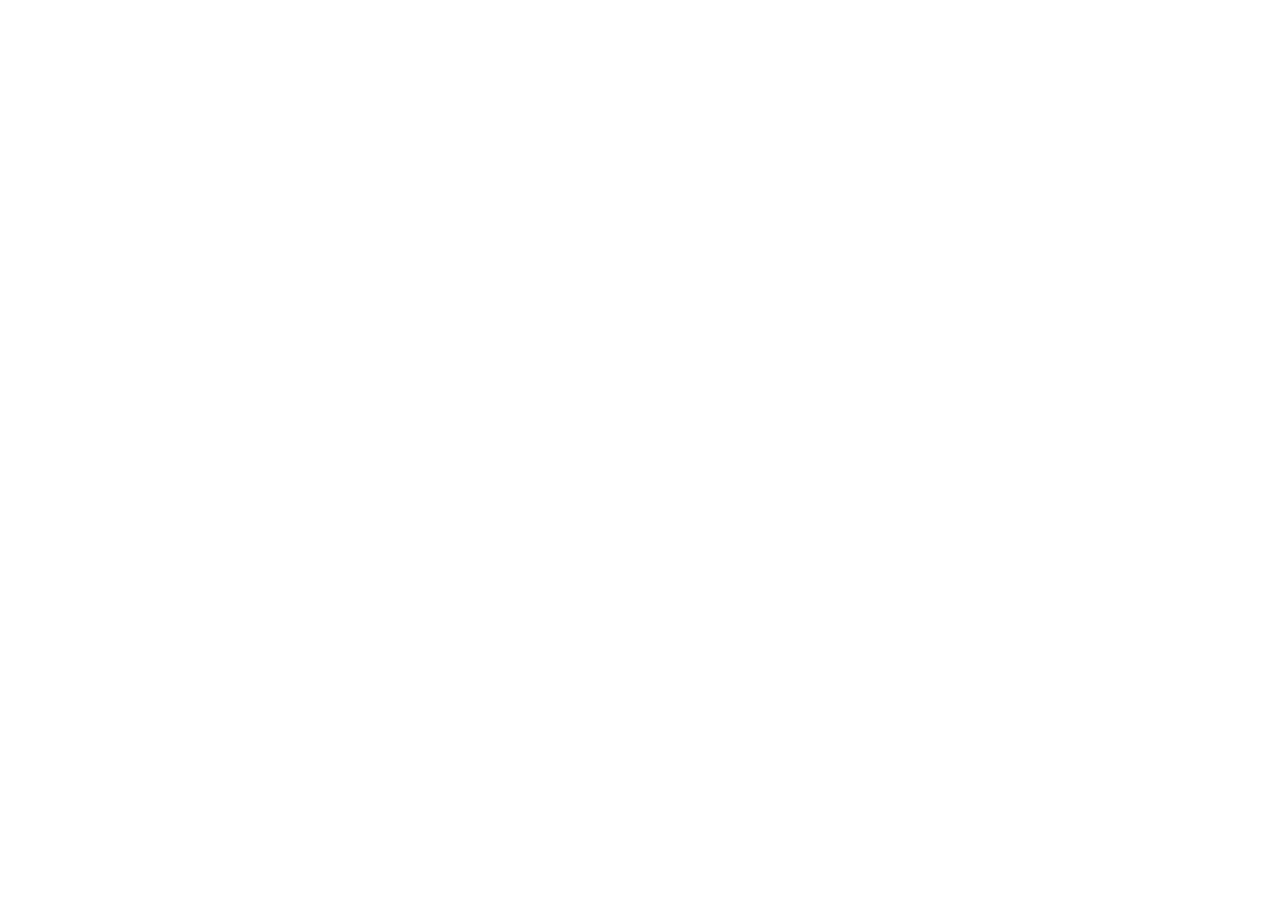
==== index.html @ d009883d "Add files via upload" ====
<!doctype html>
<html lang="fr">
<head>
  <meta charset="utf-8">
  <meta name="viewport" content="width=device-width, initial-scale=1">
  <meta name="robots" content="noindex">
  <title>Dar Lin – Administration</title>
</head>
<body>
  <!-- Sveltia CMS : panneau d'administration (connexion avec le compte GitHub) -->
  <script src="https://unpkg.com/@sveltia/cms/dist/sveltia-cms.js" type="module"></script>
</body>
</html>
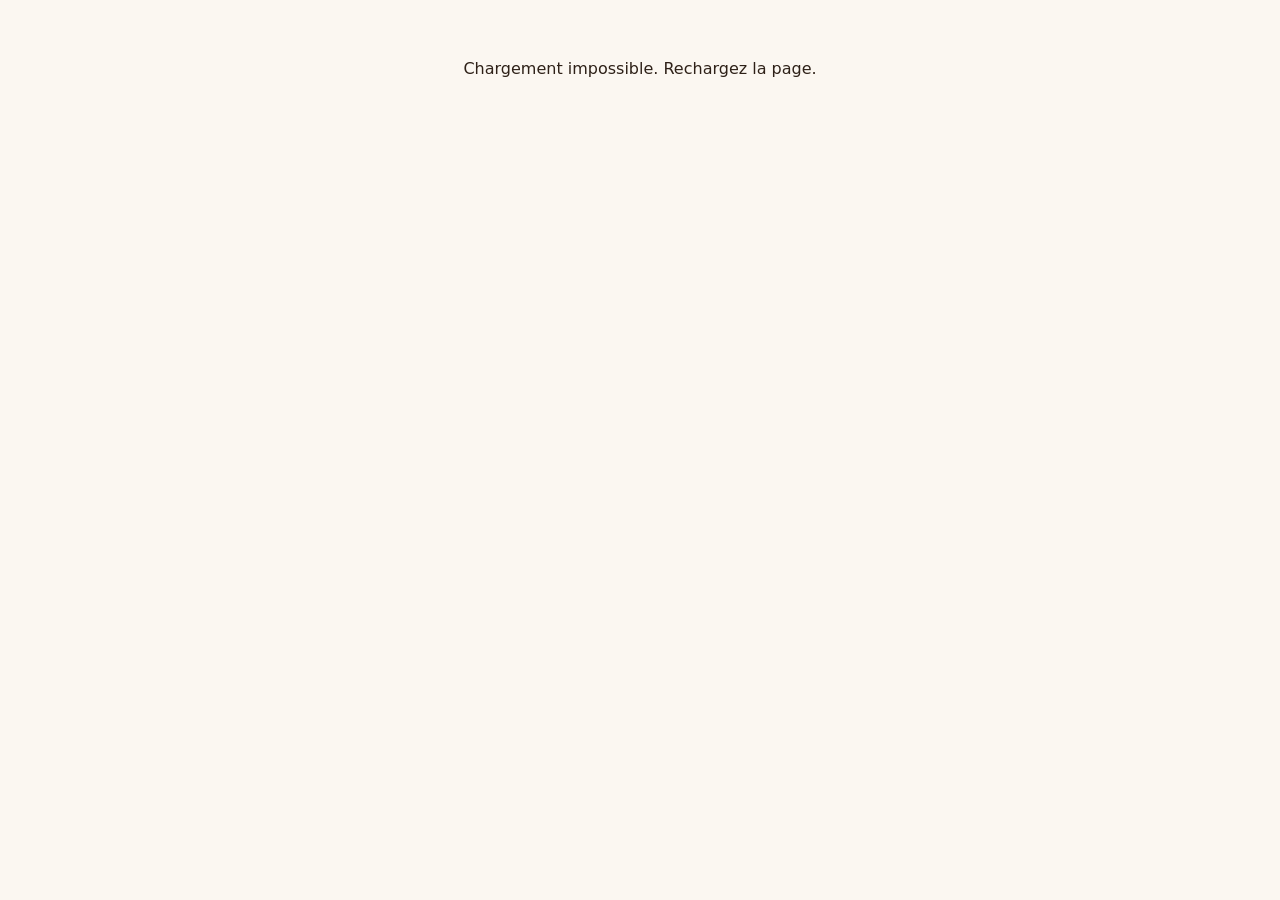
==== commit c3826bbe: "Rename index (1).html to index.html" ====
--- a/index.html
+++ b/index.html
@@ -1,13 +1,298 @@
 <!doctype html>
 <html lang="fr">
 <head>
-  <meta charset="utf-8">
-  <meta name="viewport" content="width=device-width, initial-scale=1">
-  <meta name="robots" content="noindex">
-  <title>Dar Lin – Administration</title>
+<meta charset="utf-8">
+<meta name="viewport" content="width=device-width, initial-scale=1, viewport-fit=cover">
+<title>Dar Lin</title>
+<meta name="description" content="Dar Lin, linge de maison à Amiens : parures de draps, draps housse, serviettes, nappes et rideaux de marque à petits prix. Retrait au marché ou livraison.">
+<link rel="preconnect" href="https://fonts.googleapis.com"><link rel="preconnect" href="https://fonts.gstatic.com" crossorigin>
+<link rel="stylesheet" href="https://fonts.googleapis.com/css2?family=Amiri:wght@400;700&family=Cormorant+Garamond:ital,wght@0,500;0,600;1,500&family=Jost:wght@400;500;600&display=swap">
+<link rel="icon" href="img/favicon.png">
+<style>:root{padding-top:env(safe-area-inset-top,0px);padding-bottom:env(safe-area-inset-bottom,0px)} body{margin:0} [hidden]{display:none!important}</style>
 </head>
 <body>
-  <!-- Sveltia CMS : panneau d'administration (connexion avec le compte GitHub) -->
-  <script src="https://unpkg.com/@sveltia/cms/dist/sveltia-cms.js" type="module"></script>
+<style>
+/* Layout: boutique éditoriale — bandeau, header collant, sections pleine largeur avec conteneur 1200px */
+:root{
+  --brun:#6B4226; --caramel:#C48A5A; --sable:#E3CBAA; --lin:#F4ECE1;
+  --bg:#FBF7F1; --surface:#F4ECE1; --card:#FFFDF9; --ink:#2E2118; --muted:#7A6656;
+  --line:#E6D8C6; --accent:#6B4226; --accent-ink:#FBF7F1; --accent2:#C48A5A; --wa:#1F8F4E;
+  --ok:#2F7D4F; --warn:#A8641F;
+  --f-display:"Cormorant Garamond", "Amiri", Georgia, "Times New Roman", serif;
+  --f-body:"Jost", "Amiri", system-ui, -apple-system, "Segoe UI", sans-serif;
+  --f-ar:"Amiri", "Noto Naskh Arabic", "Geeza Pro", serif;
+  --r:14px; --max:1200px;
+  --gut-l:max(16px, env(safe-area-inset-left, 0px));
+  --gut-r:max(16px, env(safe-area-inset-right, 0px));
+}
+@media (prefers-color-scheme: dark){ :root:not([data-theme="light"]){
+  --bg:#1C1511; --surface:#261C16; --card:#2B211A; --ink:#F2E7D9; --muted:#BCA790;
+  --line:#3E3026; --accent:#D9A574; --accent-ink:#1C1511; --accent2:#E3CBAA; --wa:#3BB273; --ok:#6CC08E; --warn:#E0A35E; color-scheme:dark } }
+:root[data-theme="dark"]{
+  --bg:#1C1511; --surface:#261C16; --card:#2B211A; --ink:#F2E7D9; --muted:#BCA790;
+  --line:#3E3026; --accent:#D9A574; --accent-ink:#1C1511; --accent2:#E3CBAA; --wa:#3BB273; --ok:#6CC08E; --warn:#E0A35E; color-scheme:dark }
+
+*{box-sizing:border-box}
+html{scroll-behavior:smooth}
+@media (prefers-reduced-motion: reduce){html{scroll-behavior:auto} *{animation:none!important;transition:none!important}}
+body{background:var(--bg); color:var(--ink); font-family:var(--f-body); font-size:16px; line-height:1.6; -webkit-font-smoothing:antialiased}
+body::before{content:""; position:fixed; inset:0 0 auto; height:env(safe-area-inset-top,0px); z-index:60; background:var(--bg)}
+[dir="rtl"] body, [dir="rtl"] button, [dir="rtl"] input, [dir="rtl"] textarea, [dir="rtl"] select{font-family:var(--f-ar)}
+[dir="rtl"] body{font-size:18px}
+a{color:inherit}
+img{max-width:100%; display:block}
+button{font:inherit; color:inherit; cursor:pointer}
+:focus-visible{outline:2px solid var(--accent2); outline-offset:3px; border-radius:6px}
+.wrap{max-width:var(--max); margin:0 auto; padding-left:var(--gut-l); padding-right:var(--gut-r)}
+.sr{position:absolute; width:1px; height:1px; overflow:hidden; clip:rect(0 0 0 0)}
+
+h1,h2,h3{font-family:var(--f-display); font-weight:500; line-height:1.1; text-wrap:balance; margin:0}
+[dir="rtl"] h1,[dir="rtl"] h2,[dir="rtl"] h3{font-family:var(--f-ar); font-weight:700; line-height:1.4}
+.eyebrow{font-size:.75rem; letter-spacing:.22em; text-transform:uppercase; color:var(--accent2); font-weight:500}
+[dir="rtl"] .eyebrow{letter-spacing:0; font-size:.95rem}
+.h-sec{font-size:clamp(2rem, 4vw, 3rem)}
+.lede{color:var(--muted); max-width:56ch}
+
+/* top bar */
+.topbar{background:var(--brun); color:#F4ECE1; font-size:.82rem; text-align:center}
+.topbar .wrap{padding-block:8px; display:flex; gap:8px 24px; justify-content:center; flex-wrap:wrap}
+.topbar span{white-space:nowrap}
+
+/* header */
+.hdr{position:sticky; top:env(safe-area-inset-top,0px); z-index:50; background:color-mix(in srgb, var(--bg) 92%, transparent); backdrop-filter:blur(10px); border-bottom:1px solid var(--line)}
+.hdr .wrap{display:flex; align-items:center; gap:16px; padding-block:12px}
+.logo{display:flex; align-items:center; gap:10px; text-decoration:none}
+.logo svg{width:30px; height:39px}
+.logo b{font-family:"Cormorant Garamond", Georgia, serif; font-weight:500; font-size:1.9rem; letter-spacing:.01em; color:var(--accent); line-height:1}
+.logo small{display:block; font-size:.55rem; letter-spacing:.32em; color:var(--accent2); margin-top:2px; font-family:"Jost", sans-serif}
+.nav{display:flex; gap:22px; margin-inline-start:24px}
+.nav a{text-decoration:none; font-size:.92rem; padding:6px 0; border-bottom:1.5px solid transparent}
+.nav a:hover,.nav a[aria-current="page"]{border-color:var(--accent2)}
+.hdr-actions{margin-inline-start:auto; display:flex; gap:6px; align-items:center}
+.icon-btn{background:none; border:0; width:42px; height:42px; border-radius:50%; display:grid; place-items:center; position:relative}
+.icon-btn:hover{background:var(--surface)}
+.icon-btn svg{width:22px; height:22px; stroke:currentColor; fill:none; stroke-width:1.6}
+.badge{position:absolute; top:3px; inset-inline-end:2px; min-width:18px; height:18px; padding:0 5px; border-radius:9px; background:var(--accent); color:var(--accent-ink); font-size:.7rem; display:grid; place-items:center; font-weight:600; font-family:"Jost",sans-serif}
+.lang{border:1px solid var(--line); background:none; border-radius:999px; padding:6px 12px; font-size:.85rem}
+.lang:hover{border-color:var(--accent2)}
+.burger{display:none}
+@media (max-width: 960px){ .nav{display:none} .burger{display:grid} }
+.mnav{border-top:1px solid var(--line); background:var(--bg)}
+.mnav .wrap{display:flex; flex-direction:column; padding-block:8px 16px}
+.mnav a{text-decoration:none; padding:12px 0; border-bottom:1px solid var(--line); font-size:1.05rem}
+
+/* search */
+.search{border-top:1px solid var(--line)}
+.search .wrap{padding-block:12px}
+.search input{width:100%; padding:12px 16px; border:1px solid var(--line); border-radius:999px; background:var(--card); font:inherit; color:var(--ink)}
+
+/* hero */
+.hero{background:var(--surface); overflow:hidden}
+.hero .wrap{display:grid; grid-template-columns:1.05fr 1fr; gap:40px; align-items:center; padding-block:56px 64px}
+.hero h1{font-size:clamp(2.8rem, 7vw, 5.6rem); color:var(--accent); letter-spacing:-.01em}
+.hero h1 em{font-style:italic; color:var(--accent2)}
+[dir="rtl"] .hero h1{font-size:clamp(2.4rem, 6vw, 4.4rem)}
+.hero p{font-size:1.1rem; color:var(--muted); max-width:44ch; margin:18px 0 28px}
+.hero-ctas{display:flex; gap:12px; flex-wrap:wrap}
+.stack{position:relative; height:440px}
+.stack figure{position:absolute; margin:0; background:var(--card); padding:10px; border-radius:6px; box-shadow:0 18px 40px -20px rgba(60,35,15,.45); overflow:hidden}
+.stack figure img{width:100%; height:100%; object-fit:cover; border-radius:3px}
+.stack .s1{width:52%; height:78%; inset-inline-start:2%; top:6%; transform:rotate(-3deg)}
+.stack .s2{width:46%; height:62%; inset-inline-end:4%; top:0; transform:rotate(2.5deg)}
+.stack .s3{width:44%; height:46%; inset-inline-end:16%; bottom:0; transform:rotate(-1deg)}
+.stack figcaption{position:absolute; bottom:16px; inset-inline-start:16px; background:var(--bg); color:var(--ink); font-size:.78rem; padding:4px 10px; border-radius:999px}
+@media (max-width: 820px){ .hero .wrap{grid-template-columns:1fr; padding-block:36px 40px} .stack{height:320px} }
+
+.btn{display:inline-flex; align-items:center; justify-content:center; gap:8px; padding:14px 26px; border-radius:999px; border:1.5px solid var(--accent); background:var(--accent); color:var(--accent-ink); text-decoration:none; font-weight:500; font-size:.95rem; transition:transform .15s, background .15s}
+.btn:hover{transform:translateY(-1px)}
+.btn.ghost{background:transparent; color:var(--accent)}
+.btn.wa{background:var(--wa); border-color:var(--wa); color:#fff}
+.btn.block{width:100%}
+.btn[disabled]{opacity:.5; cursor:not-allowed; transform:none}
+.btn svg{width:18px; height:18px; fill:currentColor}
+
+section.sec{padding-block:64px}
+.sec-head{display:flex; justify-content:space-between; align-items:end; gap:16px; flex-wrap:wrap; margin-bottom:28px}
+.sec-head a{font-size:.92rem; color:var(--accent)}
+
+/* categories */
+.cats{display:grid; grid-template-columns:repeat(4, 1fr); gap:16px}
+.cat{position:relative; border-radius:var(--r); overflow:hidden; aspect-ratio:3/4; max-width:100%; text-decoration:none; background:var(--surface)}
+.cat img{width:100%; height:100%; object-fit:cover; transition:transform .5s}
+.cat:hover img{transform:scale(1.04)}
+.cat span{position:absolute; inset:auto 0 0 0; padding:40px 16px 16px; background:linear-gradient(transparent, rgba(30,18,10,.78)); color:#fff; font-family:var(--f-display); font-size:1.6rem}
+[dir="rtl"] .cat span{font-family:var(--f-ar)}
+.cat small{display:block; font-family:"Jost",sans-serif; font-size:.78rem; opacity:.85}
+@media (max-width: 820px){ .cats{grid-template-columns:repeat(2,1fr)} }
+
+/* product grid */
+.grid{display:grid; grid-template-columns:repeat(4, minmax(0,1fr)); gap:28px 20px}
+@media (max-width: 1000px){ .grid{grid-template-columns:repeat(3, minmax(0,1fr))} }
+@media (max-width: 700px){ .grid{grid-template-columns:repeat(2, minmax(0,1fr)); gap:22px 12px} }
+.pc{display:flex; flex-direction:column; gap:10px; text-decoration:none; min-width:0}
+.pc-img{position:relative; aspect-ratio:4/5; max-width:100%; border-radius:var(--r); overflow:hidden; background:var(--surface)}
+.pc-img img{width:100%; height:100%; object-fit:cover; transition:transform .5s}
+.pc:hover .pc-img img{transform:scale(1.04)}
+.tag{position:absolute; top:10px; inset-inline-start:10px; background:var(--bg); color:var(--accent); font-size:.72rem; font-weight:500; padding:4px 10px; border-radius:999px; letter-spacing:.04em}
+.pc h3{font-family:var(--f-body); font-size:1rem; font-weight:500; line-height:1.3}
+[dir="rtl"] .pc h3{font-family:var(--f-ar)}
+.pc .sub{font-size:.82rem; color:var(--muted)}
+.pc .row{display:flex; justify-content:space-between; align-items:center; gap:8px}
+.price{font-variant-numeric:tabular-nums; font-weight:600; color:var(--accent); font-family:"Jost",sans-serif}
+.dots{display:flex; gap:5px; flex-wrap:wrap}
+.dot{width:14px; height:14px; border-radius:50%; border:1px solid rgba(0,0,0,.15)}
+
+/* band */
+.band{background:var(--surface)}
+.why{display:grid; grid-template-columns:repeat(4,1fr); gap:28px}
+.why div{display:flex; flex-direction:column; gap:8px}
+.why svg{width:34px; height:34px; stroke:var(--accent2); fill:none; stroke-width:1.4}
+.why h3{font-size:1.4rem}
+.why p{margin:0; color:var(--muted); font-size:.93rem}
+@media (max-width: 820px){ .why{grid-template-columns:repeat(2,1fr)} }
+@media (max-width: 460px){ .why{grid-template-columns:1fr} }
+
+/* market */
+.market{display:grid; grid-template-columns:1fr 1fr; gap:40px; align-items:center}
+.market-card{background:var(--brun); color:#F4ECE1; border-radius:var(--r); padding:36px; position:relative; overflow:hidden}
+.market-card h3{font-size:2.4rem; color:#F4ECE1}
+.market-card .day{font-family:"Cormorant Garamond",serif; font-size:5rem; line-height:1; color:var(--sable); font-style:italic}
+[dir="rtl"] .market-card .day{font-family:var(--f-ar); font-style:normal; font-size:3.6rem}
+.market-card p{color:#E3CBAA}
+.market-card a{color:#fff}
+@media (max-width: 820px){ .market{grid-template-columns:1fr} }
+
+/* whatsapp join */
+.join{display:grid; grid-template-columns:1.2fr 1fr; gap:32px; align-items:center; background:var(--card); border:1px solid var(--line); border-radius:var(--r); padding:36px}
+@media (max-width: 820px){ .join{grid-template-columns:1fr; padding:24px} }
+
+/* footer */
+footer{background:var(--brun); color:#E3CBAA; margin-top:64px}
+footer .wrap{padding-block:48px 28px}
+.fgrid{display:grid; grid-template-columns:1.4fr 1fr 1fr 1fr; gap:32px}
+footer h4{color:#F4ECE1; font-size:.8rem; letter-spacing:.18em; text-transform:uppercase; margin:0 0 12px; font-weight:500}
+[dir="rtl"] footer h4{letter-spacing:0; font-size:1rem}
+footer ul{list-style:none; padding:0; margin:0; display:flex; flex-direction:column; gap:8px; font-size:.92rem}
+footer a{text-decoration:none; color:#E3CBAA}
+footer a:hover{color:#fff}
+.legal-line{border-top:1px solid rgba(227,203,170,.25); margin-top:36px; padding-top:20px; font-size:.8rem; display:flex; justify-content:space-between; gap:12px; flex-wrap:wrap}
+@media (max-width: 820px){ .fgrid{grid-template-columns:1fr 1fr} }
+@media (max-width: 460px){ .fgrid{grid-template-columns:1fr} }
+
+/* product page */
+.crumbs{font-size:.82rem; color:var(--muted); padding-block:18px}
+.crumbs a{text-decoration:none}
+.pp{display:grid; grid-template-columns:1.1fr 1fr; gap:48px; padding-bottom:48px}
+.pp > *{min-width:0}
+.gallery-main{aspect-ratio:4/5; max-width:100%; border-radius:var(--r); overflow:hidden; background:var(--surface)}
+.gallery-main img{width:100%; height:100%; object-fit:contain; background:var(--surface)}
+.thumbs{display:flex; gap:10px; margin-top:12px; flex-wrap:wrap}
+.thumbs button{width:72px; height:88px; border-radius:8px; overflow:hidden; border:2px solid transparent; padding:0; background:var(--surface)}
+.thumbs button[aria-pressed="true"]{border-color:var(--accent)}
+.thumbs img{width:100%; height:100%; object-fit:cover}
+.pp h1{font-size:clamp(2rem, 4vw, 3rem); color:var(--accent)}
+.pp .brand{font-size:.8rem; letter-spacing:.18em; text-transform:uppercase; color:var(--muted)}
+.pp .big-price{font-size:1.8rem; font-weight:600; color:var(--accent); font-variant-numeric:tabular-nums; font-family:"Jost",sans-serif}
+.pp .pack{display:inline-block; background:var(--surface); border:1px dashed var(--accent2); color:var(--accent); padding:4px 12px; border-radius:999px; font-size:.85rem; margin-inline-start:10px}
+.opt-label{font-size:.85rem; color:var(--muted); margin:22px 0 10px}
+.opt-label b{color:var(--ink); font-weight:500}
+.swatches{display:flex; gap:10px; flex-wrap:wrap}
+.sw{width:38px; height:38px; border-radius:50%; border:1px solid var(--line); padding:0; position:relative; box-shadow:inset 0 0 0 3px var(--bg)}
+.sw[aria-pressed="true"]{outline:2px solid var(--accent); outline-offset:2px}
+.qty{display:inline-flex; align-items:center; border:1px solid var(--line); border-radius:999px; overflow:hidden; background:var(--card)}
+.qty button{background:none; border:0; width:42px; height:44px; font-size:1.2rem}
+.qty output{min-width:34px; text-align:center; font-variant-numeric:tabular-nums}
+.buy{display:flex; flex-direction:column; gap:10px; margin-top:22px}
+.buy-row{display:flex; gap:10px; align-items:center}
+.buy-row .btn{flex:1}
+.perks{list-style:none; padding:0; margin:22px 0 0; display:flex; flex-direction:column; gap:8px; font-size:.9rem; color:var(--muted)}
+.perks li{display:flex; gap:10px; align-items:start}
+.perks svg{width:18px; height:18px; flex:none; margin-top:3px; stroke:var(--accent2); fill:none; stroke-width:1.8}
+.specs{width:100%; border-collapse:collapse; margin-top:24px; font-size:.9rem}
+.specs th,.specs td{padding:10px 0; border-bottom:1px solid var(--line); text-align:start; vertical-align:top}
+.specs th{color:var(--muted); font-weight:400; width:34%; padding-inline-end:12px}
+@media (max-width: 820px){ .pp{grid-template-columns:1fr; gap:24px} }
+
+/* listing toolbar */
+.toolbar{display:flex; justify-content:space-between; align-items:center; gap:12px; flex-wrap:wrap; margin-bottom:24px}
+.chips{display:flex; gap:8px; flex-wrap:wrap}
+.chip{border:1px solid var(--line); background:var(--card); padding:7px 14px; border-radius:999px; font-size:.85rem; text-decoration:none}
+.chip[aria-current="page"]{background:var(--accent); color:var(--accent-ink); border-color:var(--accent)}
+select{font:inherit; padding:8px 12px; border-radius:999px; border:1px solid var(--line); background:var(--card); color:var(--ink)}
+.page-head{padding-block:40px 24px}
+.page-head h1{font-size:clamp(2.4rem, 5vw, 3.8rem); color:var(--accent)}
+
+/* cart */
+.drawer-bg{position:fixed; inset:0; background:rgba(20,12,6,.45); z-index:80}
+.drawer{position:fixed; top:0; bottom:0; inset-inline-end:0; width:min(420px, 100%); background:var(--bg); z-index:90; display:flex; flex-direction:column; box-shadow:-20px 0 40px -20px rgba(0,0,0,.4); padding-top:env(safe-area-inset-top,0px); padding-bottom:env(safe-area-inset-bottom,0px); padding-inline-end:env(safe-area-inset-right,0px)}
+.drawer-h{display:flex; justify-content:space-between; align-items:center; padding:16px 20px; border-bottom:1px solid var(--line)}
+.drawer-h h2{font-size:1.8rem}
+.drawer-b{flex:1; overflow:auto; padding:8px 20px}
+.drawer-f{border-top:1px solid var(--line); padding:16px 20px; display:flex; flex-direction:column; gap:10px}
+.line{display:grid; grid-template-columns:64px 1fr auto; gap:12px; padding:14px 0; border-bottom:1px solid var(--line); align-items:start}
+.line img{width:64px; height:80px; object-fit:cover; border-radius:8px; background:var(--surface)}
+.line h4{margin:0; font-size:.92rem; font-weight:500}
+.line .v{font-size:.8rem; color:var(--muted)}
+.line .qty{margin-top:6px}
+.line .qty button{width:32px; height:32px; font-size:1rem}
+.rm{background:none; border:0; font-size:.78rem; color:var(--muted); text-decoration:underline; padding:0; margin-top:6px}
+.sum{display:flex; justify-content:space-between; font-variant-numeric:tabular-nums}
+.sum.total{font-weight:600; font-size:1.1rem}
+.note{font-size:.82rem; color:var(--muted)}
+.ok{color:var(--ok)}
+.empty{text-align:center; padding:48px 0; color:var(--muted)}
+
+/* checkout */
+.co{display:grid; grid-template-columns:1.3fr 1fr; gap:40px; padding-bottom:48px}
+.co > *{min-width:0}
+.panel{background:var(--card); border:1px solid var(--line); border-radius:var(--r); padding:24px}
+.field{display:flex; flex-direction:column; gap:6px; margin-bottom:14px}
+.field label{font-size:.85rem; color:var(--muted)}
+.field input,.field textarea{font:inherit; padding:12px 14px; border:1px solid var(--line); border-radius:10px; background:var(--bg); color:var(--ink)}
+.field input:invalid:not(:placeholder-shown){border-color:var(--warn)}
+.choice{display:flex; gap:12px; align-items:start; border:1.5px solid var(--line); border-radius:12px; padding:14px; margin-bottom:10px; cursor:pointer}
+.choice:has(input:checked){border-color:var(--accent); background:var(--surface)}
+.choice input{margin-top:5px; accent-color:var(--accent)}
+.choice b{display:block; font-weight:500}
+.choice span{font-size:.85rem; color:var(--muted)}
+.pay-soon{display:flex; gap:10px; align-items:center; font-size:.85rem; color:var(--muted); border:1px dashed var(--line); padding:12px; border-radius:10px}
+@media (max-width: 820px){ .co{grid-template-columns:1fr} }
+
+/* legal / text pages */
+.prose{max-width:72ch; padding-bottom:48px}
+.prose h2{font-size:1.7rem; margin:36px 0 10px; color:var(--accent)}
+.prose p,.prose li{color:var(--ink)}
+.prose .todo{background:color-mix(in srgb, var(--warn) 18%, transparent); padding:1px 6px; border-radius:4px}
+.ar-note{background:var(--surface); padding:12px 16px; border-radius:10px; font-size:.95rem}
+details{border-bottom:1px solid var(--line); padding:16px 0}
+summary{cursor:pointer; font-weight:500; font-size:1.05rem}
+details p{color:var(--muted); margin:10px 0 0}
+
+/* toast + floating wa */
+.toast{position:fixed; bottom:calc(20px + env(safe-area-inset-bottom,0px)); left:50%; transform:translateX(-50%); background:var(--ink); color:var(--bg); padding:12px 20px; border-radius:999px; z-index:100; font-size:.9rem; box-shadow:0 10px 30px -10px rgba(0,0,0,.4); max-width:calc(100% - 32px)}
+.fab{position:fixed; bottom:calc(20px + env(safe-area-inset-bottom,0px)); inset-inline-end:calc(20px + env(safe-area-inset-right,0px)); width:56px; height:56px; border-radius:50%; background:var(--wa); display:grid; place-items:center; z-index:40; box-shadow:0 10px 25px -8px rgba(0,0,0,.45)}
+.fab svg{width:30px; height:30px; fill:#fff}
+.reveal{animation:rise .5s ease both}
+@keyframes rise{from{transform:translateY(8px)}to{transform:none}}
+
+[hidden]{display:none!important}
+.logo span{white-space:nowrap}
+@media (max-width: 560px){
+  .topbar span:nth-child(n+2){display:none}
+  .logo small{display:none} .logo b{font-size:1.6rem}
+  .hdr .wrap{gap:8px} .lang{padding:6px 10px; font-size:.8rem}
+}
+.tag.promo{background:var(--accent);color:var(--accent-ink)}
+.tag.low{top:auto;bottom:10px;background:var(--warn);color:#fff}
+.stock{color:var(--warn);font-weight:500;margin:8px 0 0}
+.code-row{display:flex;gap:8px;margin-top:14px}
+.code-row input{flex:1;min-width:0;font:inherit;padding:10px 14px;border:1px solid var(--line);border-radius:999px;background:var(--bg);color:var(--ink);text-transform:uppercase}
+.code-row .btn{padding:10px 16px}
+
+</style>
+<div id="app"></div>
+<script src="engine.js"></script>
+<script src="app.js"></script>
+<script src="loader.js"></script>
 </body>
 </html>
